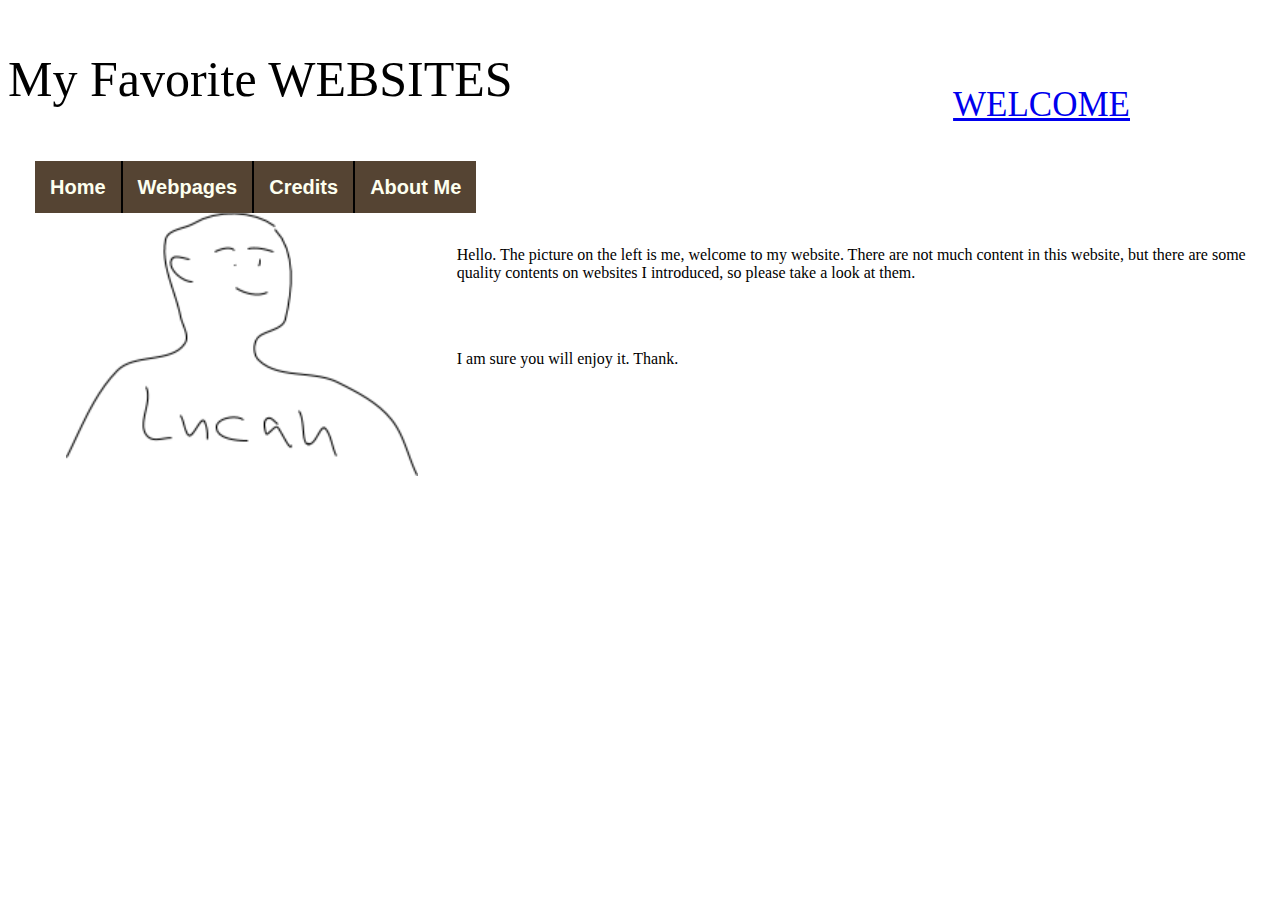
==== about.html @ 091e5f2a "Changed to portfolio" ====
<!DOCTYPEhtml>
<html>
	<head>
		<meta charset="utf-8">
		<meta name="viewport" content="width=device-width, initial-scale=1.0">
		<title>My Portfolio</title>
		<link rel="stylesheet" href="assets/stylesheets/main.css">
	</head>
	<body>
	<p class="topright"><a href="http://google.com">WELCOME</a></p>
	<p class="title">My Favorite<span class="num"> WEBSITES</span></p>
		<nav>
			<ul class="list">
				<li><a href="index.html">Home</a></li><!--
				--><li><a href="webpages.html">Webpages</a></li><!--
				--><li><a href="credits.html">Credits</a></li><!--
				--><li><a href="about.html">About Me</a></li>
			</ul>
		</nav>
	<section>
		<br></br>
		<img src="assets/images/me.png" alt="me">
	</section>
	<aside>
		<br></br>
		<br></br>
		<p>Hello. The picture on the left is me, welcome to my website. There are not 
		much content in this website, but there are some quality contents on websites 
		I introduced, so please take a look at them. </p>
		<br></br>
		<p>I am sure you will enjoy it. Thank.</p>
	</aside>
	</body>
</html>
---- assets/stylesheets/main.css ----
.title {
	font-size: 50px;
	font-family: Copperplate, Papyrus, fantasy;
}

nav li {
	display: inline-block;
}

#line {
	border: 2pxpx groove black;
}


#list_title {
	font-size: 50px;
	text-align: left;
	position: absolute;
	font-family: Gloria;
	top: 200px;
	left: 50px;
}

.list_img {
	position: relative;
	left: 100px;
	max-width: 65%;
}

.list_desc {
	font-size: 17px;
	position: relative;
	left: 70px;
}

.list_item {
	font-size: 35px;
	text-align: left;
	position: absolute;
	font-family: helvetica;
	top: 340px;
	left: 50px;
}

.div {
	display: block;
}

.normal {
	font-family: helvetica;
	position: absolute;
	top: 750px;
}

.normal2 {
	font-family: helvetica;
	position: absolute;
	top: 800px;
}

section {
  float: left;
  margin: 0 1.5%;
  width: 30%;
}
aside {
  float: right;
  margin: 0 1.5%;
  width: 63%;
}

.hi {
	font-family: helvetica;
	font-weight: bolder;
	position: absolute;
	font-size: 450px;
	top: -240px;
}

.list {
	position: absolute;
	left: -5px;
	top: 160px
}

.topright {
	position: absolute;
	top: 50px;
	right: 150px;
	font-size: 35px;
	animation-name: spin;
	animation-duration: 1500ms;
	animation-iteration-count: infinite;
	animation-timing-function: cubic-bezier(.68,-0.55,.27,1.55); 
}

nav a {
	font-family: helvetica;
	font-weight: bold;
	font-size: 20px;
	background-color: #554433;
	color: #fdffef;
	padding: 15px 15px;
	border-right: 2px solid black;
	text-decoration: none;
}

nav a:hover {
	background-color: #cebcb4;
}

nav li:last-child a {
	border-right: 0;

}

@font-face { font-family: Gloria; src: url('../../GloriaHallelujah-Regular.ttf'); }

.num {
	font-size: 50px;
	text-align: left;
	position: relative;
	font-family: Gloria;
}

@keyframes spin {
    from {
        transform:rotate(0deg);
    }
    to {
        transform:rotate(360deg);
    }
}
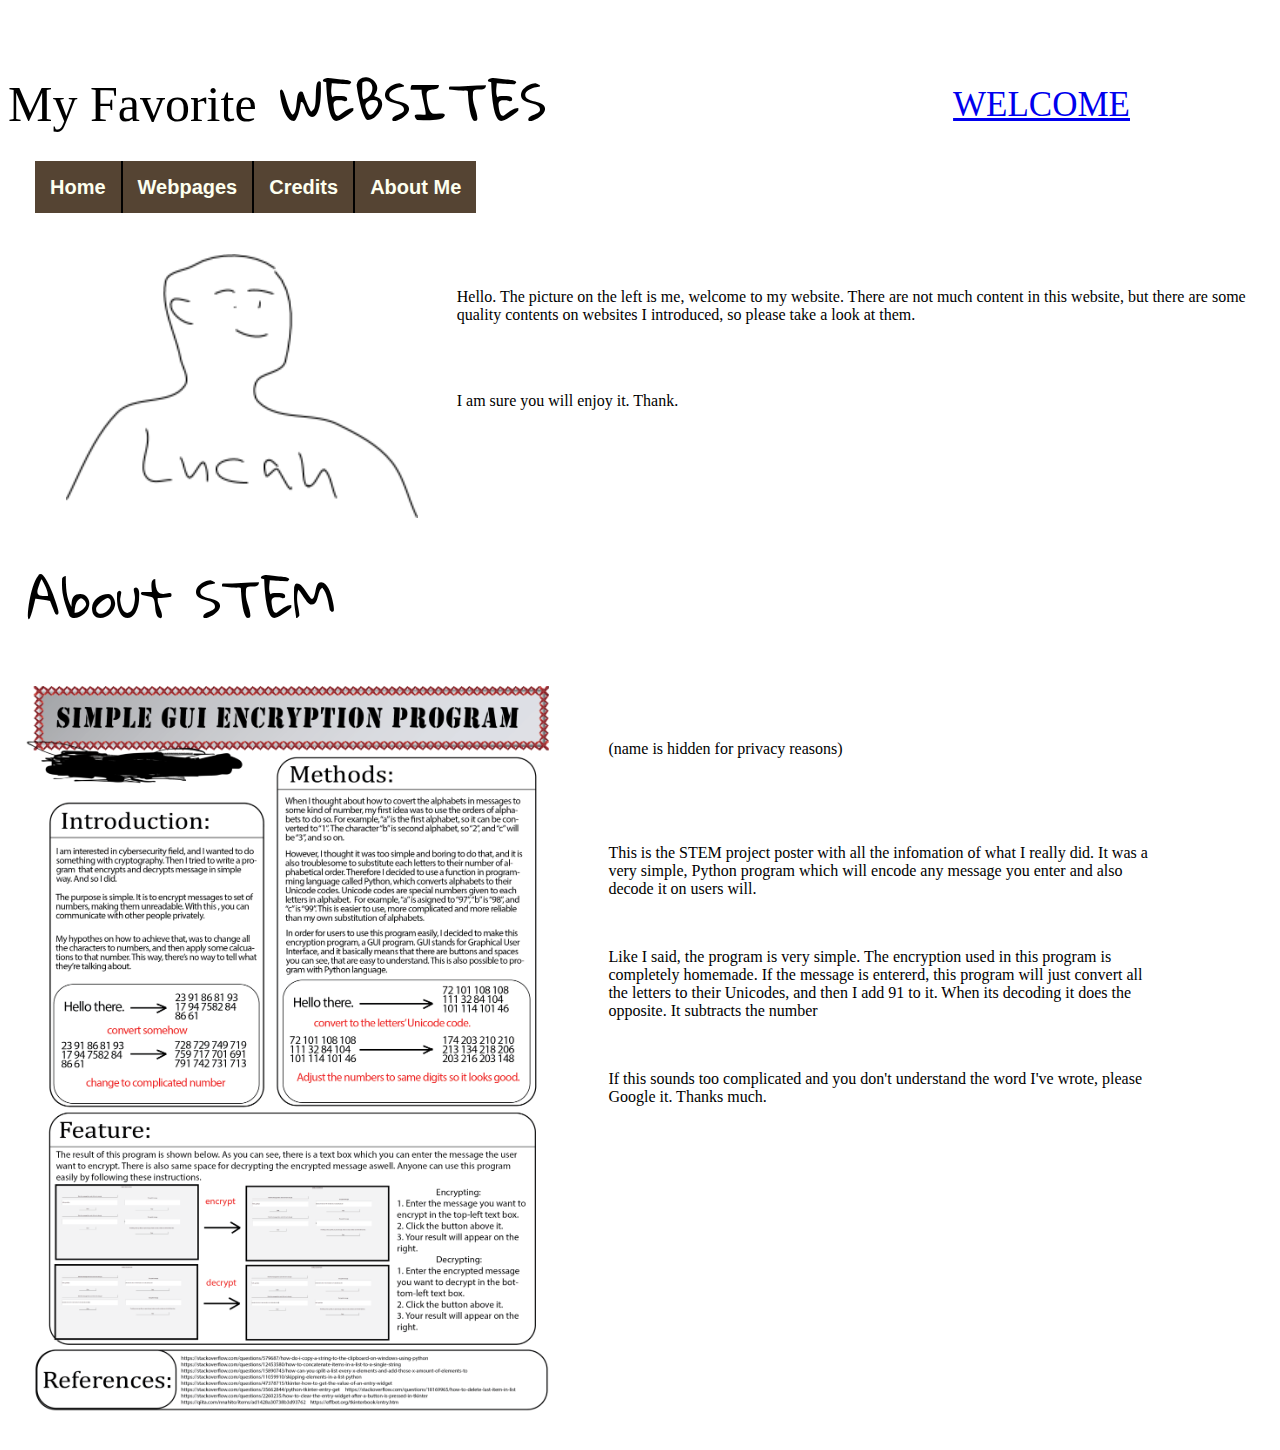
==== commit 116e12a1: "Final" ====
--- a/about.html
+++ b/about.html
@@ -20,6 +20,7 @@
 	<section>
 		<br></br>
 		<img src="assets/images/me.png" alt="me">
+		<span class="num">About STEM</span>
 	</section>
 	<aside>
 		<br></br>
@@ -30,5 +31,26 @@
 		<br></br>
 		<p>I am sure you will enjoy it. Thank.</p>
 	</aside>
+	<section class="stem">
+		<br></br>
+		<img src="assets/images/stemposter.png" alt="stem poster">
+	</section>
+	<aside class="stem_desc">
+		</br>
+		<p>(name is hidden for privacy reasons)</p>
+		</br>
+		<br></br>
+		<p>This is the STEM project poster with all the infomation of what I really did.
+		It was a very simple, Python program which will encode any message you enter and
+		also decode it on users will.</p>
+		</br>
+		<p>Like I said, the program is very simple. The encryption used in this program
+		is completely homemade. If the message is entererd, this program will just convert
+		all the letters to their Unicodes, and then I add 91 to it. When its decoding
+		it does the opposite. It subtracts the number</p>
+		</br>
+		<p>If this sounds too complicated and you don't understand the word I've wrote,
+		please Google it. Thanks much.</p>
+	</aside>
 	</body>
 </html>--- a/assets/stylesheets/main.css
+++ b/assets/stylesheets/main.css
@@ -69,6 +69,14 @@
   width: 63%;
 }
 
+.stem_desc {
+  float: right;
+  margin: 0 9.5%;
+  width: 43%;
+  position: relative;
+  top: 280px;
+}
+
 .hi {
 	font-family: helvetica;
 	font-weight: bolder;
@@ -114,7 +122,20 @@
 
 }
 
-@font-face { font-family: Gloria; src: url('../../GloriaHallelujah-Regular.ttf'); }
+.stem {
+	width: 800px;
+    height: 200px;
+	position: absolute;
+	left: -270px;
+	top: 650px;
+}
+
+.stem img {
+    width: 100%;
+    height: auto;
+}
+
+@font-face { font-family: Gloria; src: url('../fonts/GloriaHallelujah-Regular.ttf'); }
 
 .num {
 	font-size: 50px;
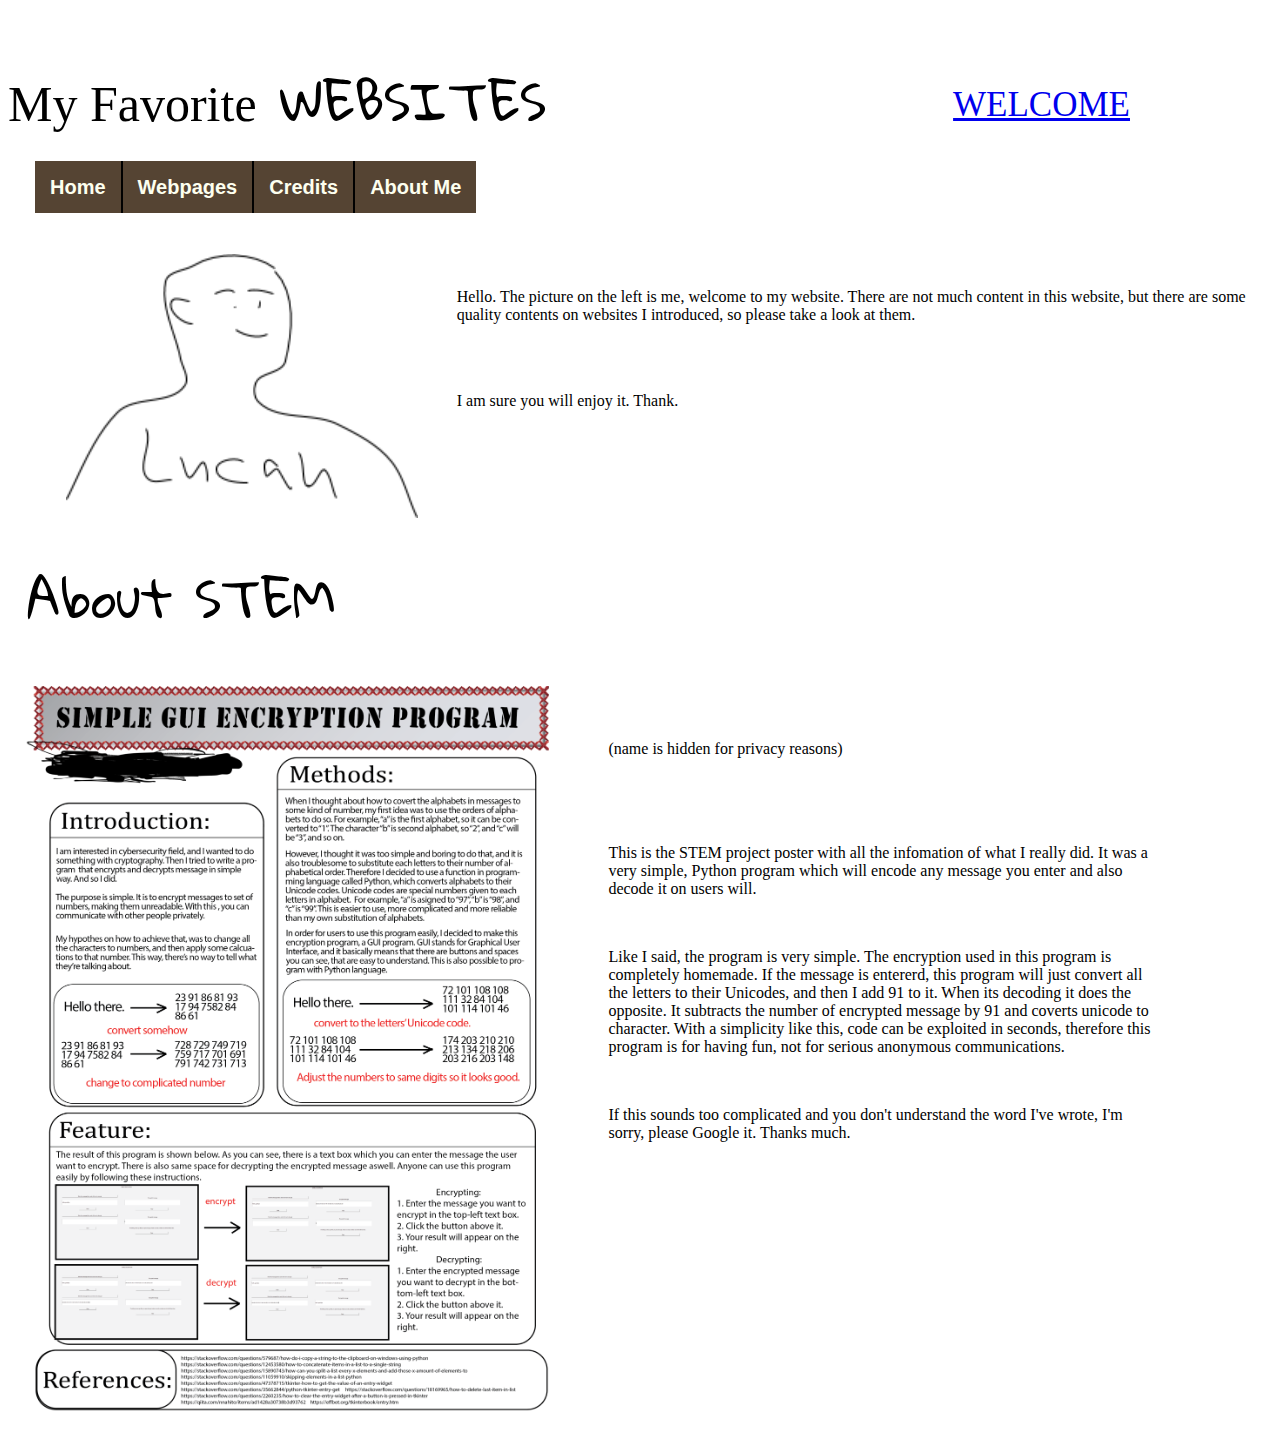
==== commit f17c88e3: "Update about.html" ====
--- a/about.html
+++ b/about.html
@@ -47,9 +47,11 @@
 		<p>Like I said, the program is very simple. The encryption used in this program
 		is completely homemade. If the message is entererd, this program will just convert
 		all the letters to their Unicodes, and then I add 91 to it. When its decoding
-		it does the opposite. It subtracts the number</p>
+		it does the opposite. It subtracts the number of encrypted message by 91 and coverts
+		unicode to character. With a simplicity like this, code can be exploited in seconds,
+		therefore this program is for having fun, not for serious anonymous communications.</p>
 		</br>
-		<p>If this sounds too complicated and you don't understand the word I've wrote,
+		<p>If this sounds too complicated and you don't understand the word I've wrote, I'm sorry,
 		please Google it. Thanks much.</p>
 	</aside>
 	</body>
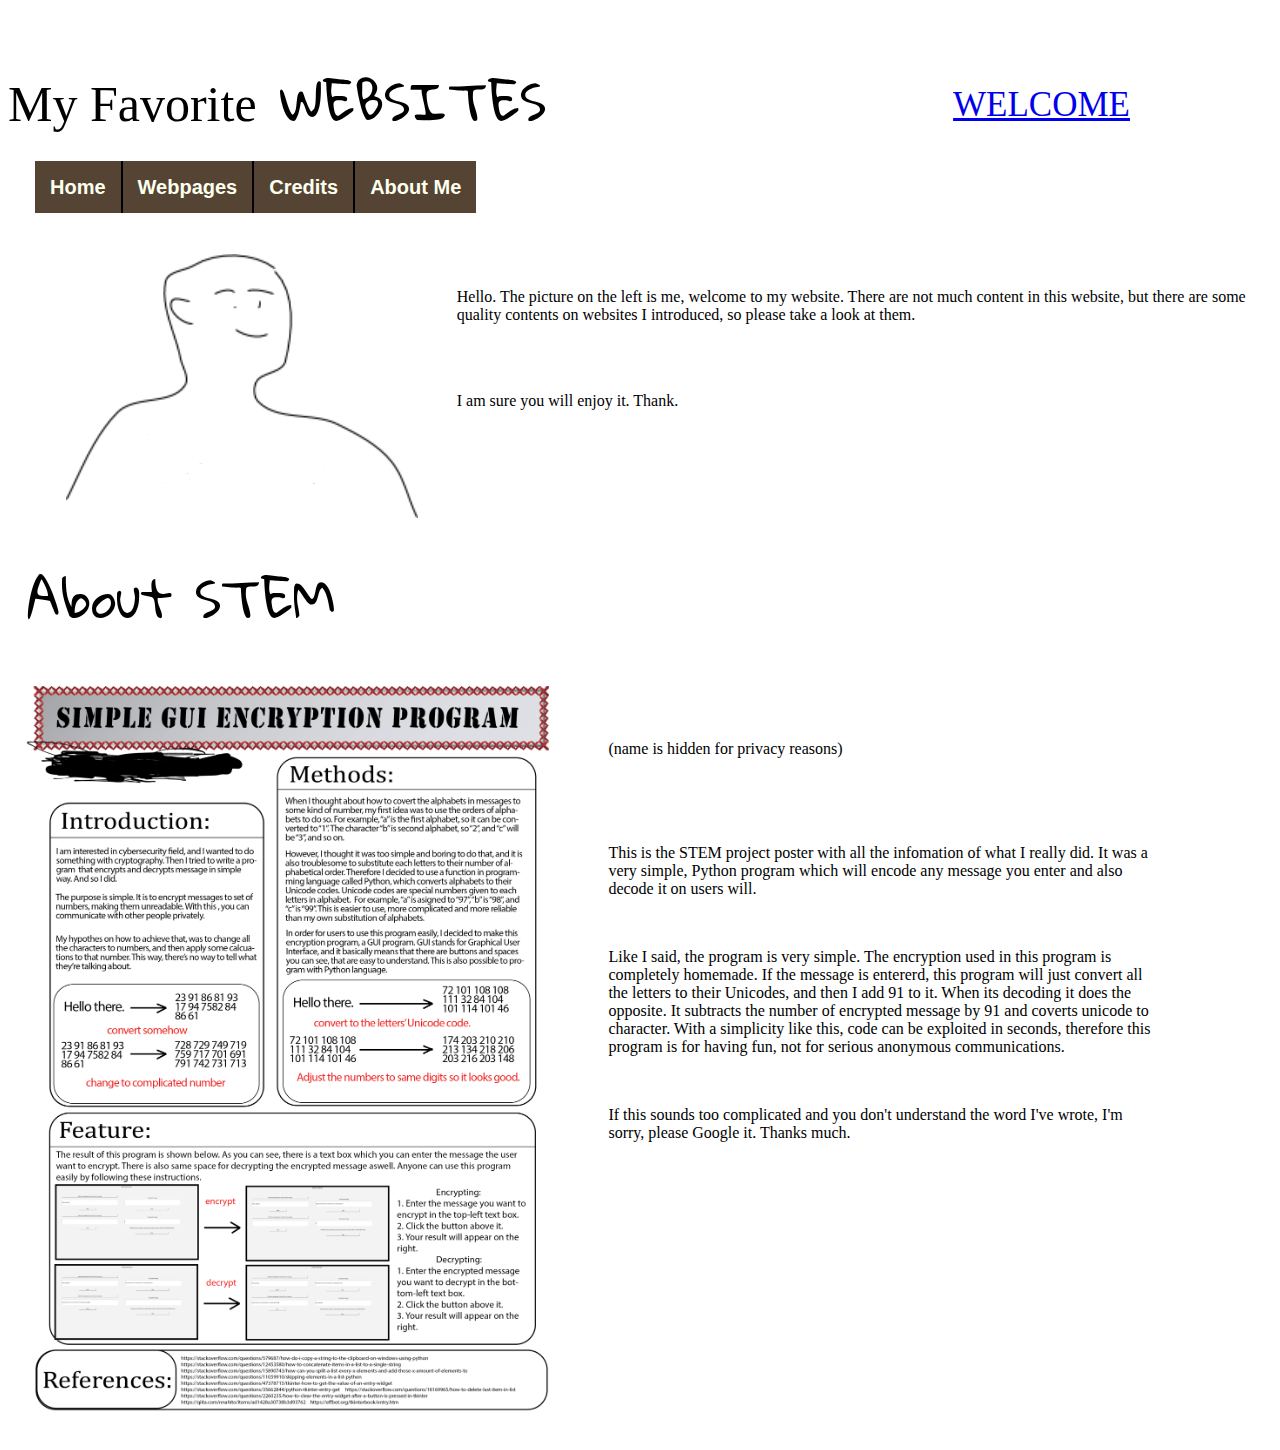
==== commit 7d1ee143: "#" ====
--- a/about.html
+++ b/about.html
@@ -14,7 +14,7 @@
 				<li><a href="index.html">Home</a></li><!--
 				--><li><a href="webpages.html">Webpages</a></li><!--
 				--><li><a href="credits.html">Credits</a></li><!--
-				--><li><a href="about.html">About Me</a></li>
+				--><li><a href="#">About Me</a></li>
 			</ul>
 		</nav>
 	<section>
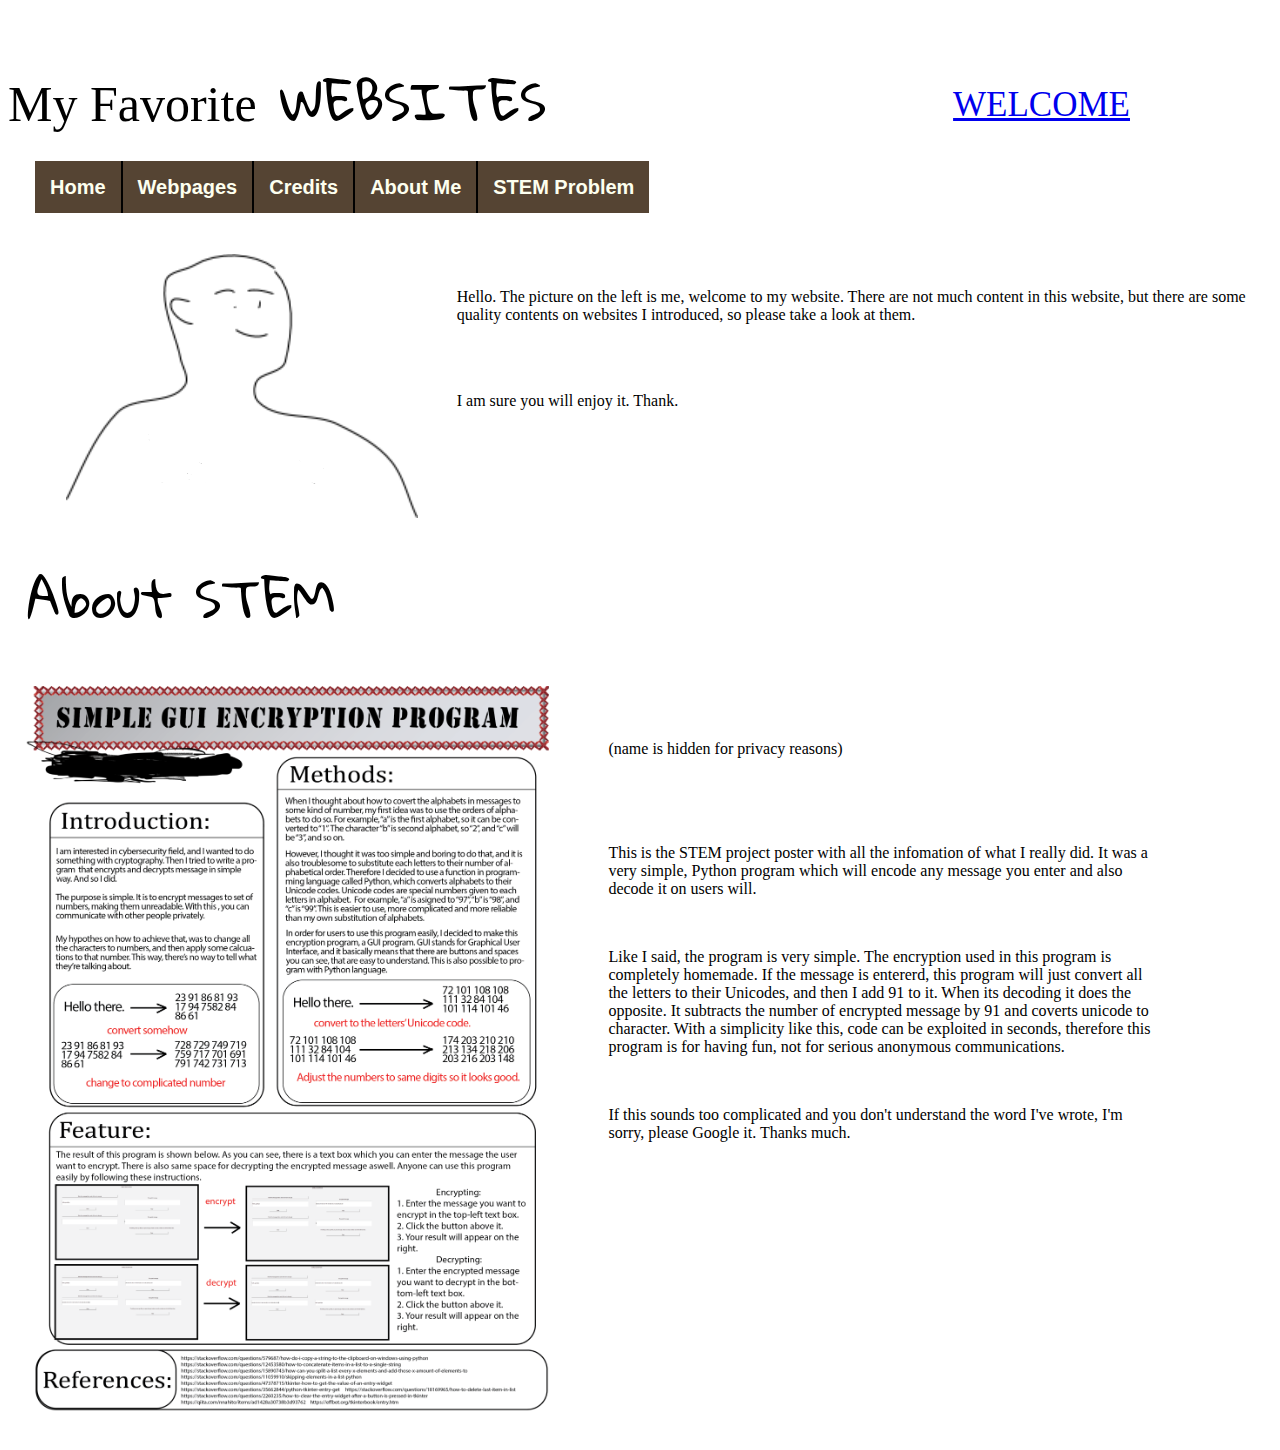
==== commit a9d3af8d: "STEM Problem" ====
--- a/about.html
+++ b/about.html
@@ -14,7 +14,8 @@
 				<li><a href="index.html">Home</a></li><!--
 				--><li><a href="webpages.html">Webpages</a></li><!--
 				--><li><a href="credits.html">Credits</a></li><!--
-				--><li><a href="#">About Me</a></li>
+				--><li><a href="#">About Me</a></li><!--
+				--><li><a href="STEM.html">STEM Problem</a></li>
 			</ul>
 		</nav>
 	<section>
